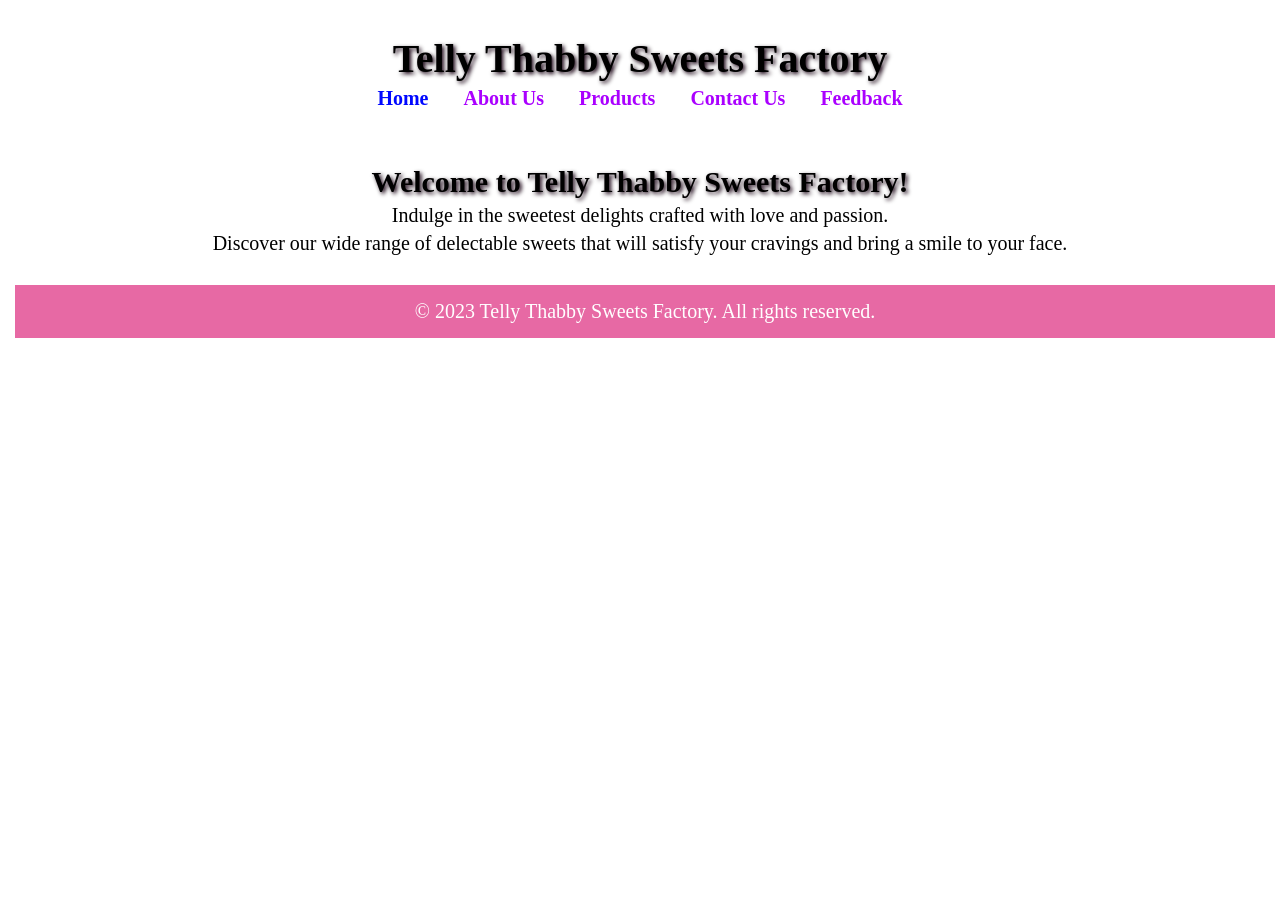
==== index.html @ d6e544f2 "update github" ====
<!DOCTYPE html>
<html lang="en">

<head>
    <meta charset="UTF-8">
    <meta name="viewport" content="width=device-width, initial-scale=1.0">
    <title>Telly Thabby Sweets Factory</title>

    <!---link to CSS file--->
    <link rel="stylesheet" href="css/style.css">
</head>

<body>

    <header>
        <h1>Telly Thabby Sweets Factory</h1>

        <nav>
            <a href="index.html" class="active">Home</a>
            <a href="pages/about.html">About Us</a>
            <a href="pages/products.html">Products</a>
            <a href="pages/contact.html">Contact Us</a>
            <a href="pages/feedback.html">Feedback</a>
        </nav>
    </header>

    <section class="hero">
        <h2>Welcome to Telly Thabby Sweets Factory!</h2>
        <p>Indulge in the sweetest delights crafted with love and passion. </p>
        <p>Discover our wide range of delectable sweets that will satisfy your cravings and bring a smile to your face.
        </p>
    </section>

    <footer>
        <p>&copy; 2023 Telly Thabby Sweets Factory. All rights reserved.</p>
    </footer>
</body>

</html>
---- css/style.css ----
* {
    margin: 5px;
    padding: 0;
    box-sizing: border-box;
    background-image: url;
}

body {
    background-image: url('https://i.pinimg.com/1200x/35/a2/54/35a2541aa9885d606c0d7e70b59a568d.jpg');
    background-size: cover;

    background-attachment: fixed;
    font-family: avenir, rounded, sans-serif;
    font-weight: thick bold;
    font-family: cursive;
    font-size: 1.25rem;
}

h1 {
    color: black;
    text-shadow: 2px 2px 4px rgb(23, 1, 18);
    text-wrap-style: balance;
    font-family: Block, serif;
    background-image: url();

}

h2 {
    color: black;
    text-shadow: 2px 2px 4px rgb(23, 1, 18);
    text-wrap-style: balance;
    font-family: Block, serif;
    background-image: url();
}


header {
    background-color: rgba(255, 255, 255, 0.82);
    padding: 20px;
    text-align: center;
    text-emphasis-color: rgba(219, 19, 219, 0.872);
}

nav a:link {
    margin: 0 15px;
    text-decoration: none;
    color: rgb(170, 0, 255);
    font-weight: bold;
}

/* hover effect */
nav a:hover {
    color: #ff00e6;
    font-weight: bold;
}

nav a.active {
    color: #0008ff;
    font-weight: bold;
}

section {
    padding: 20px;
    text-align: center;
}

/* Style for the products page */
.product {
    display: inline-block;
    margin: 20px;
    padding: 15px;
    background-color: #fff;
    border: 1px solid #ddd;
    border-radius: 5px;
    width: 200px;
}

/* Style for the image page */
img {
    border-radius: 5px;
    margin-top: 10px;
}

/* Style for the feedback form */
form {
    background-color: #fff;
    padding: 20px;
    margin: 20px auto;
    width: 300px;
    border-radius: 10px;
}

input,
textarea {
    width: 100%;
    padding: 10px;
    margin: 10px 0;
    border: 1px solid #ddd;
    border-radius: 5px;
}

button {
    background-color: #ffcc00;
    color: #0f21e4;
    border: none;
    padding: 10px 20px;
    border-radius: 5px;
    cursor: pointer;
}

button:hover {
    background-color: #ff6600;
    color: #fff;
}

footer {
    background-color: #e769a4;
    color: #fff;
    text-align: center;
    padding: 10px;
    width: 100%;

}

img {
    margin: 40px 0;
    width: 100px;
    /* adjust size */
    height: auto;
}
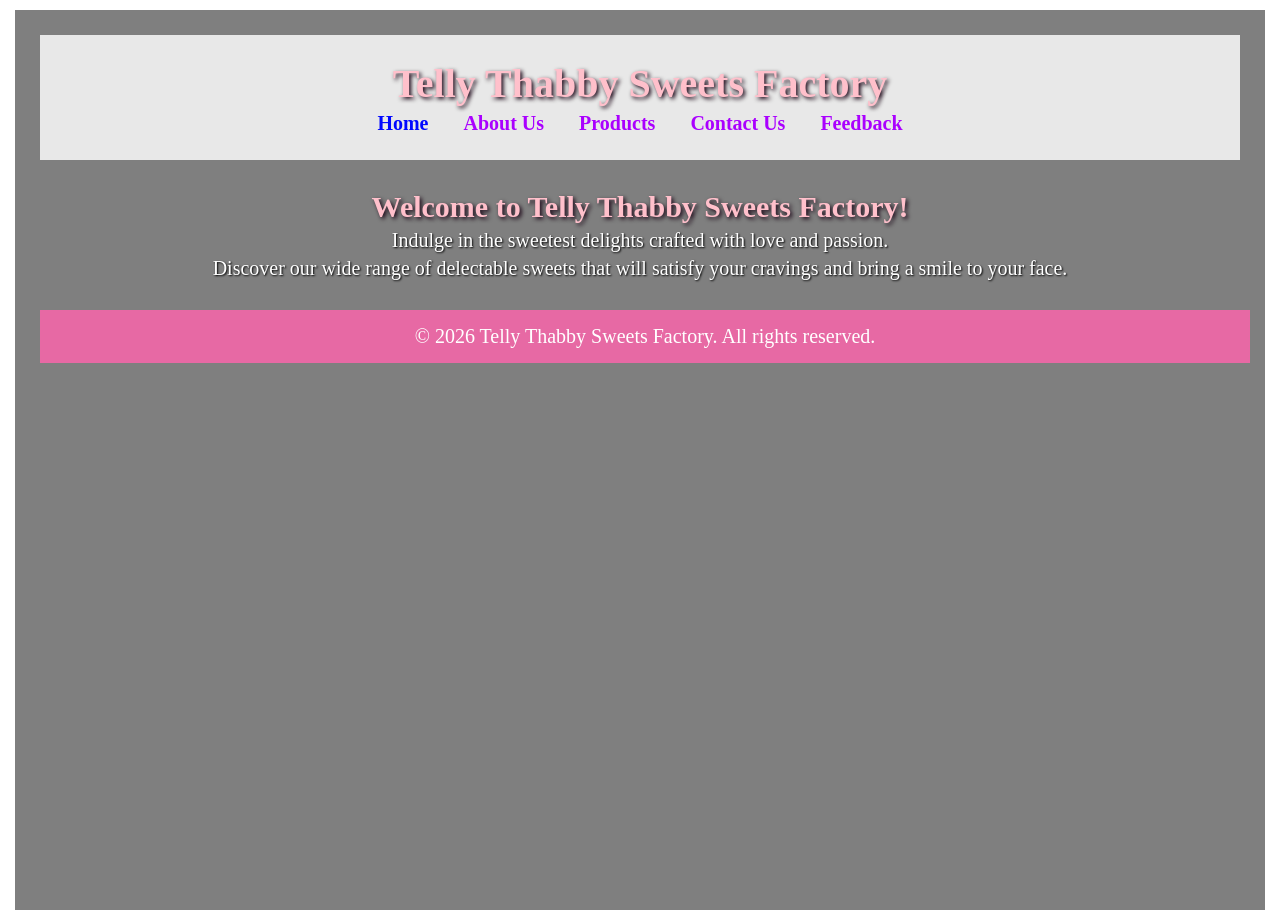
==== commit 78cd15cb: "Fixed footer and improved website layout" ====
--- a/index.html
+++ b/index.html
@@ -11,29 +11,33 @@
 </head>
 
 <body>
+    <div class="overlay">
 
-    <header>
-        <h1>Telly Thabby Sweets Factory</h1>
+        <header>
+            <h1>Telly Thabby Sweets Factory</h1>
 
-        <nav>
-            <a href="index.html" class="active">Home</a>
-            <a href="pages/about.html">About Us</a>
-            <a href="pages/products.html">Products</a>
-            <a href="pages/contact.html">Contact Us</a>
-            <a href="pages/feedback.html">Feedback</a>
-        </nav>
-    </header>
+            <nav>
+                <a href="index.html" class="active">Home</a>
+                <a href="pages/about.html">About Us</a>
+                <a href="pages/products.html">Products</a>
+                <a href="pages/contact.html">Contact Us</a>
+                <a href="pages/feedback.html">Feedback</a>
+            </nav>
+        </header>
 
-    <section class="hero">
-        <h2>Welcome to Telly Thabby Sweets Factory!</h2>
-        <p>Indulge in the sweetest delights crafted with love and passion. </p>
-        <p>Discover our wide range of delectable sweets that will satisfy your cravings and bring a smile to your face.
-        </p>
-    </section>
+        <section class="hero">
+            <h2>Welcome to Telly Thabby Sweets Factory!</h2>
+            <p>Indulge in the sweetest delights crafted with love and passion. </p>
+            <p>Discover our wide range of delectable sweets that will satisfy your cravings and bring a smile to your
+                face.
+            </p>
+        </section>
 
-    <footer>
-        <p>&copy; 2023 Telly Thabby Sweets Factory. All rights reserved.</p>
-    </footer>
+        <footer>
+            <p>&copy; 2026 Telly Thabby Sweets Factory. All rights reserved.</p>
+        </footer>
+
+    </div>
 </body>
 
 </html>
--- a/css/style.css
+++ b/css/style.css
@@ -8,7 +8,6 @@
 body {
     background-image: url('https://i.pinimg.com/1200x/35/a2/54/35a2541aa9885d606c0d7e70b59a568d.jpg');
     background-size: cover;
-
     background-attachment: fixed;
     font-family: avenir, rounded, sans-serif;
     font-weight: thick bold;
@@ -17,7 +16,7 @@
 }
 
 h1 {
-    color: black;
+    color: pink;
     text-shadow: 2px 2px 4px rgb(23, 1, 18);
     text-wrap-style: balance;
     font-family: Block, serif;
@@ -26,7 +25,7 @@
 }
 
 h2 {
-    color: black;
+    color: pink;
     text-shadow: 2px 2px 4px rgb(23, 1, 18);
     text-wrap-style: balance;
     font-family: Block, serif;
@@ -73,6 +72,7 @@
     border: 1px solid #ddd;
     border-radius: 5px;
     width: 200px;
+
 }
 
 /* Style for the image page */
@@ -119,6 +119,8 @@
     text-align: center;
     padding: 10px;
     width: 100%;
+    position: relative;
+    bottom: 0;
 
 }
 
@@ -126,5 +128,16 @@
     margin: 40px 0;
     width: 100px;
     /* adjust size */
-    height: auto;
+    height: 150px;
+}
+
+.overlay {
+    background-color: rgba(0, 0, 0, 0.5);
+    min-height: 100vh;
+    padding: 20px;
+}
+
+section p {
+    color: rgb(255, 255, 255);
+    text-shadow: 1px 1px 2px black;
 }
